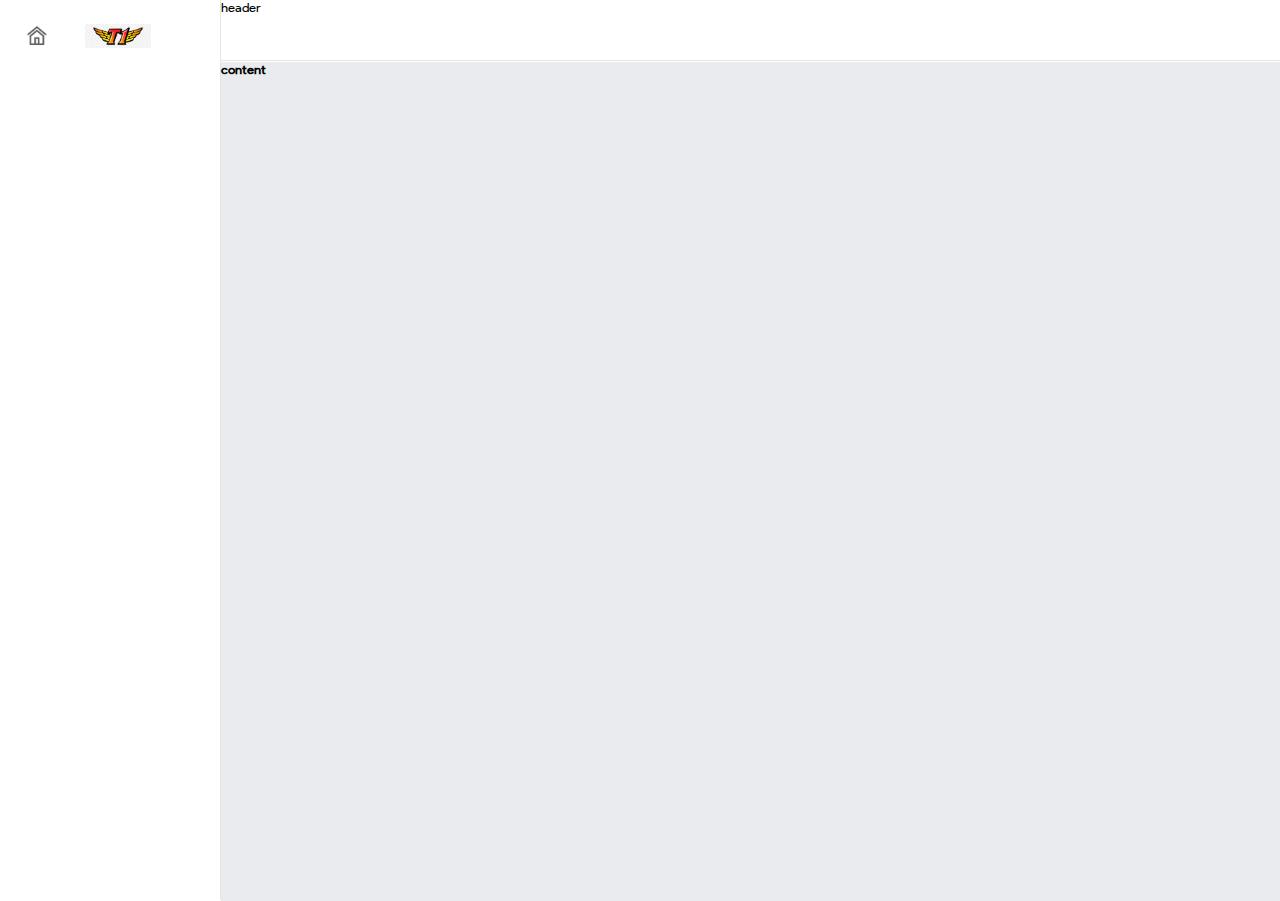
==== page/employee.html @ 0855c95e "update css" ====
﻿<!DOCTYPE html>
<html>
<head>
    <meta charset="utf-8" />
    <title></title>

    <link href="../css/common/main.css" rel="stylesheet" />
    <link href="../css/common/header.css" rel="stylesheet" />
    <link href="../css/common/navbar.css" rel="stylesheet" />
    <link href="../css/page/employee.css" rel="stylesheet" />
    <link href="../css/common/content.css" rel="stylesheet" />
</head>
<body>
    <div class="navbar">
        <div class="logo-site">
            <div class="home-icon">

            </div>
            <div class="logo-icon">

            </div>
        </div>
        <div class="navbar-content">

        </div>
    </div>
    <div class="header">header</div>
    <div class="content"><b>content</b></div>
</body>
</html>
---- css/common/main.css ----
﻿body{
    font-family:ProductSans-Regular;
    font-size:13px;
    margin:0;
}
@font-face {
    font-family: 'ProductSans-Regular';
    src: url('/content/font/ProductSans-Regular.ttf') format('truetype');
}
@font-face {
    font-family: 'ProductSans-Bold';
    src: url('/content/font/ProductSans-Bold.ttf') format('truetype');
}
@font-face {
    font-family: 'ProductSans-Italic';
    src: url('/content/font/ProductSans-Italic.ttf') format('truetype');
}
@font-face {
    font-family: 'ProductSans-Light';
    src: url('/content/font/ProductSans-Light.ttf') format('truetype');
}
@font-face {
    font-family: 'ProductSans-Thin';
    src: url('/content/font/ProductSans-Thin.ttf') format('truetype');
}
---- css/common/header.css ----
﻿.header {
    float: left;
    width:calc( 100% - 221px);
    height: 60px;
    border-bottom: 1px solid #e5e5e5;
}
---- css/common/navbar.css ----
﻿.navbar {
    float: left;
    width: 220px;
    background-color: #ffffff;
    border-right: 1px #e5e5e5 solid;
    height: 100vh;
}

    .navbar .logo-site {
        display:flex;
        width: 100%;
        height: 60px;
        padding:24px 0 0 24px;
    }

        .logo-site .home-icon {
            width: 109px;
            height: 24px;
            background-image: url('../../content/img/home.png');
            background-size: contain;
            background-repeat: no-repeat;
        }

        .logo-site .logo-icon {
            width: 284px;
            height: 24px;
            background-size: contain;
            background-repeat: no-repeat;
            background-image: url('../../content/img/tải xuống.jpg');
        }

    .navbar .navbar-content {
        width: 100%;
    }
---- css/common/content.css ----
﻿.content {
    position:absolute;
    top: 62px;
    left: 221px;
    width: calc(100% - 221px);
    height: calc(100vh - 61px);
    background-color: #e9ebee;
}
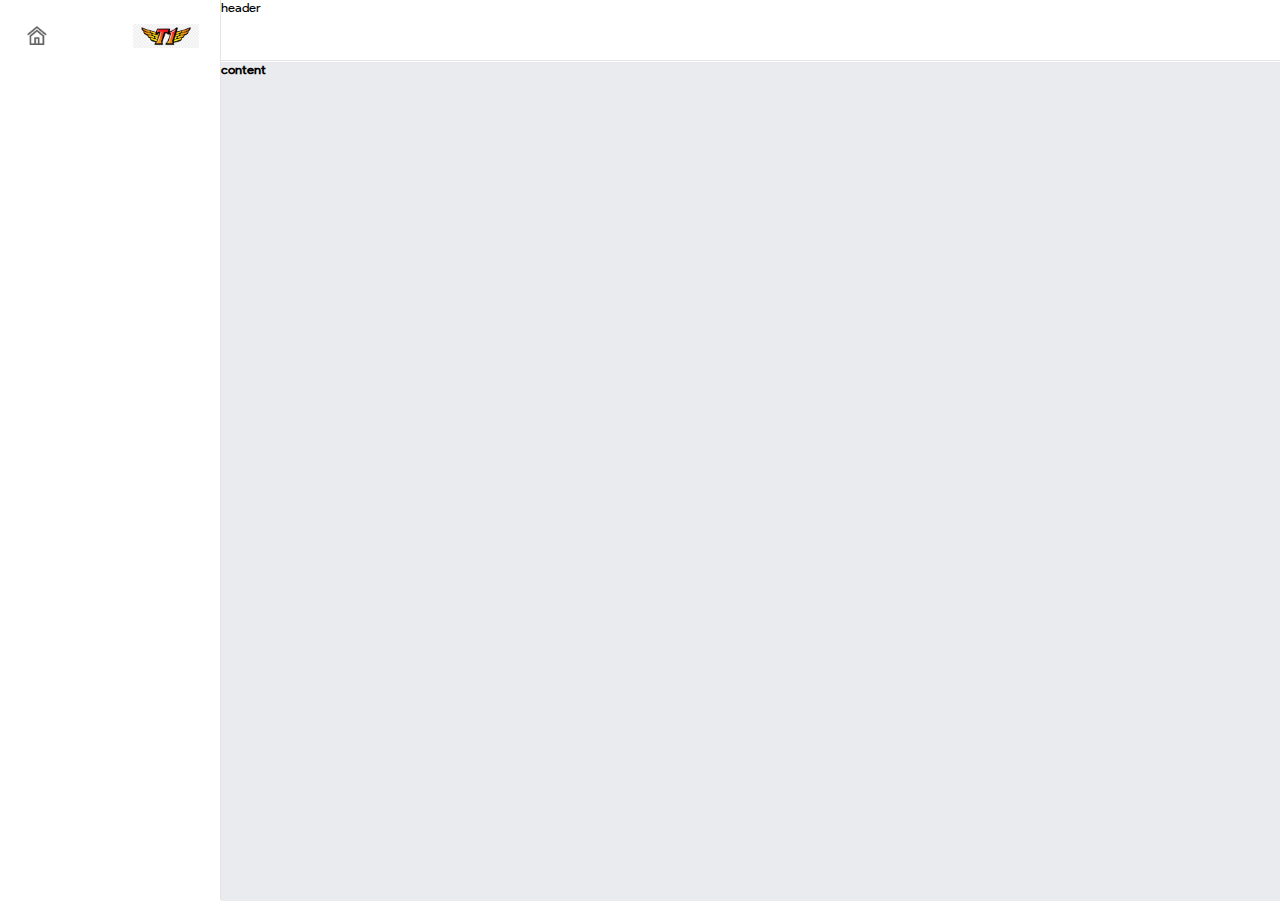
==== commit 58923955: "update" ====
--- a/page/employee.html
+++ b/page/employee.html
@@ -13,12 +13,15 @@
 <body>
     <div class="navbar">
         <div class="logo-site">
-            <div class="home-icon">
+            <div class="logo-box">
+                <div class="home-icon">
 
+                </div>
+                <div class="logo-icon">
+
+                </div>
             </div>
-            <div class="logo-icon">
-
-            </div>
+            
         </div>
         <div class="navbar-content">
 
--- a/css/common/navbar.css
+++ b/css/common/navbar.css
@@ -7,28 +7,32 @@
 }
 
     .navbar .logo-site {
-        display:flex;
+        display: flex;
         width: 100%;
         height: 60px;
-        padding:24px 0 0 24px;
     }
 
-        .logo-site .home-icon {
-            width: 109px;
-            height: 24px;
-            background-image: url('../../content/img/home.png');
-            background-size: contain;
-            background-repeat: no-repeat;
-        }
+    .navbar .logo-box {
+        display: flex;
+        padding: 24px 0 0 24px;
+    }
 
-        .logo-site .logo-icon {
-            width: 284px;
-            height: 24px;
-            background-size: contain;
-            background-repeat: no-repeat;
-            background-image: url('../../content/img/tải xuống.jpg');
-        }
+.logo-site .home-icon {
+    width: 109px;
+    height: 24px;
+    background-image: url('../../content/img/home.png');
+    background-size: contain;
+    background-repeat: no-repeat;
+}
 
-    .navbar .navbar-content {
-        width: 100%;
-    }
+.logo-site .logo-icon {
+    width: 284px;
+    height: 24px;
+    background-size: contain;
+    background-repeat: no-repeat;
+    background-image: url('../../content/img/tải xuống.jpg');
+}
+
+.navbar .navbar-content {
+    width: 100%;
+}
--- a/css/page/employee.css
+++ b/css/page/employee.css
@@ -0,0 +1 @@
+﻿